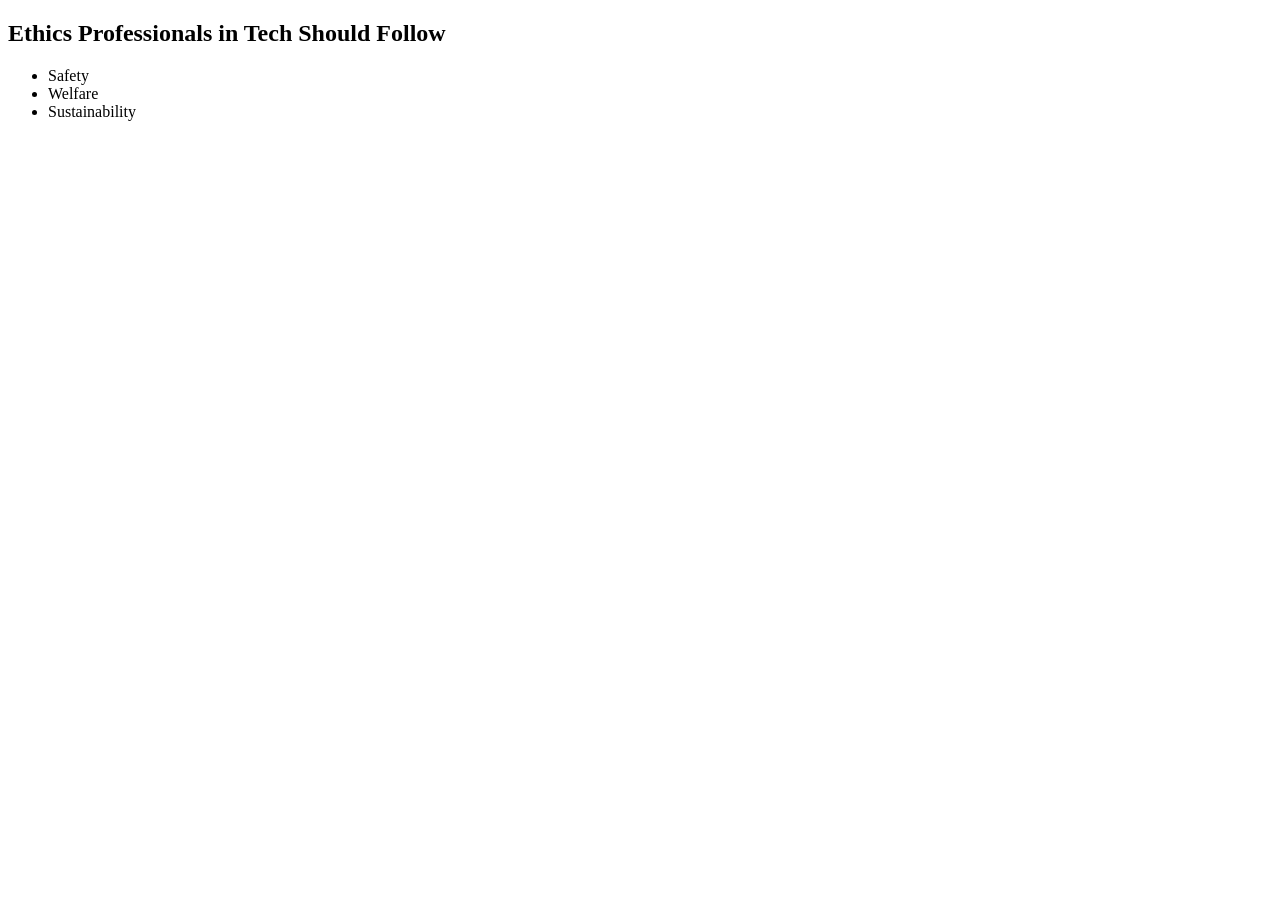
==== ethics.html @ 646055e5 "Add files via upload" ====
<!DOCTYPE html>
<html>
 <style>
        table, th, td {
  border: 1px solid;
}
    </style>
<head>
<title>GitHub Ethics Page</title>
</head>

<body>
<h2>Ethics Professionals in Tech Should Follow</h2>
<ul>
  <li>Safety</li>
  <li>Welfare</li>
  <li>Sustainability</li>
</ul>  


</body>

</html>
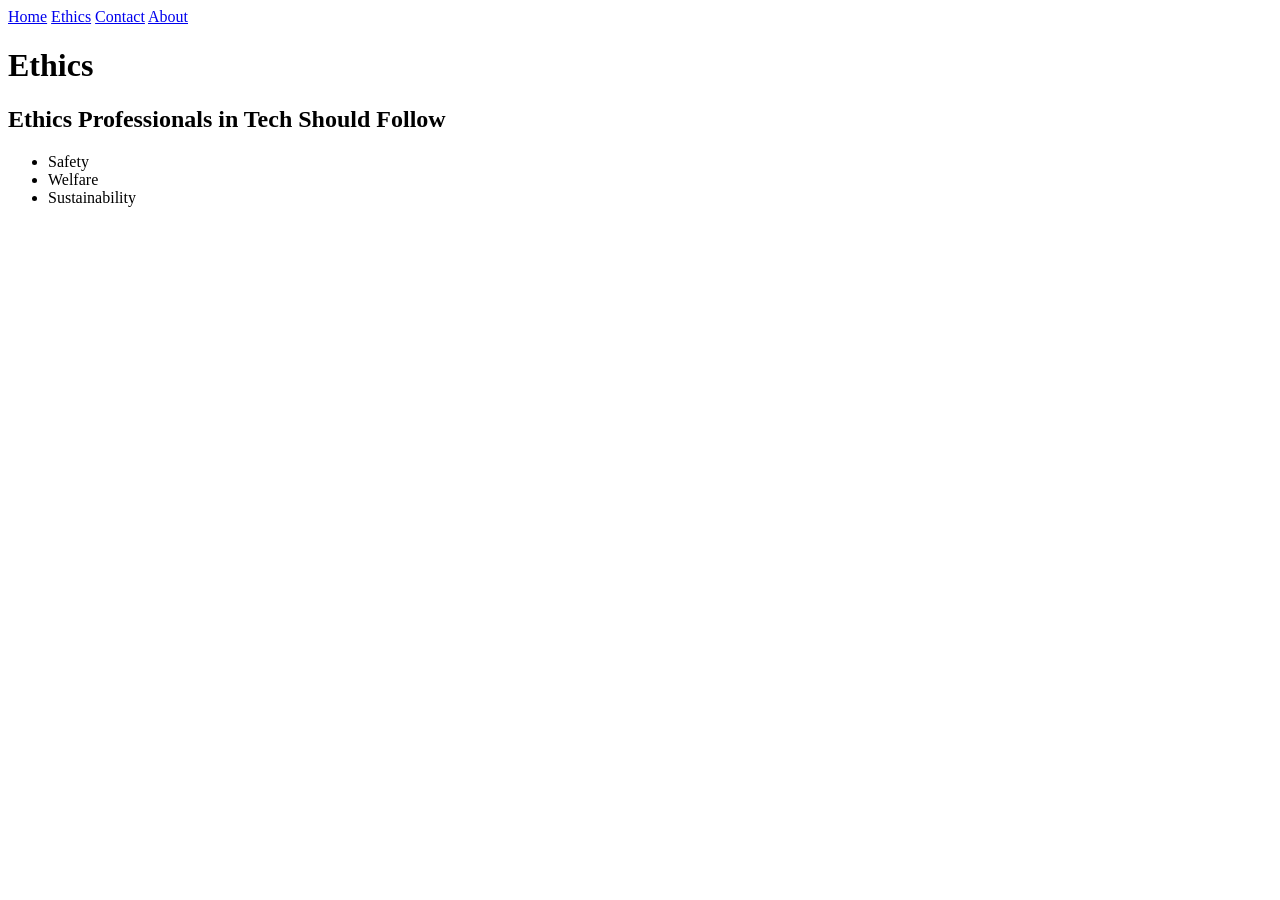
==== commit e857d6fd: "Update ethics.html" ====
--- a/ethics.html
+++ b/ethics.html
@@ -7,9 +7,20 @@
     </style>
 <head>
 <title>GitHub Ethics Page</title>
+  <link rel="stylesheet" href="style.css">
 </head>
 
+
 <body>
+<div class="topnav">
+  <a class="active" href="index.html">Home</a>
+  <a href="ethics.html">Ethics</a>
+  <a href="contact.html">Contact</a>
+  <a href="about.html">About</a>
+</div>
+<h1>
+Ethics
+</h1>
 <h2>Ethics Professionals in Tech Should Follow</h2>
 <ul>
   <li>Safety</li>
@@ -20,4 +31,4 @@
 
 </body>
 
-</html>+</html>
